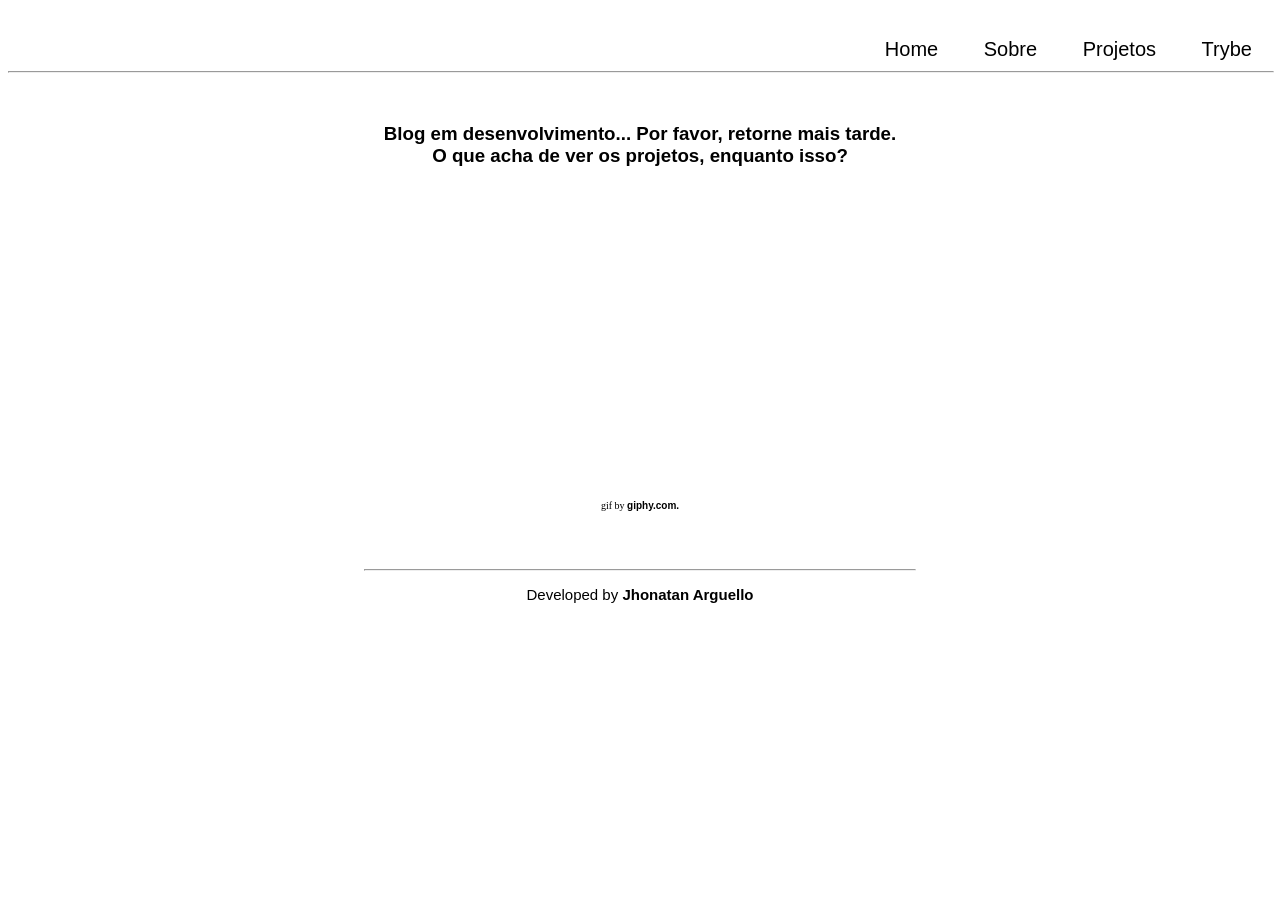
==== blog.html @ 2fc7d9b7 "Inserindo primeira versão do site." ====
<!DOCTYPE html>
<html lang="pt-br">
<head>
  <meta charset="UTF-8">
  <meta name="viewport" content="width=device-width, initial-scale=1.0">
  <title>Jhonatan Arguello</title>
  <link rel="StyleSheet" type="Text/CSS" href="style.css">
</head>
<body>
  <header>
    <nav>
      <ul id='navegationOtherPage'>
        <li id='navegationItem'><a href='site.html'>Home</a></li>
        <li id='navegationItem'><a href='about.html'>Sobre</a></li>
        <li id='navegationItem'><a href='projects.html'>Projetos</a></li>
        <li id='navegationItem'><a href='trybe.html'>Trybe</a></li>
        
        <hr class='hrHeader'>
      </ul>
    </nav>

    <h3>Blog em desenvolvimento... Por favor, retorne mais tarde. <br> O que acha de ver os projetos, enquanto isso?</h3>

    <iframe id='gifWorking' src='https://giphy.com/embed/MFOgIs6abu083mQUUh'></iframe>
    <figcaption>gif by <strong>giphy.com.</strong></figcaption>
  </header>

  <footer id='footer'>
    <hr>
    <p>Developed by <strong>Jhonatan Arguello</strong></p>
  </footer>
</body>
</html>
---- style.css ----
* {
  font-family: 'Roboto', sans-serif;
}

a {
  color: black;
  text-decoration: none;
  text-decoration-color: none;
}

a:hover {
  background-color: black;
  color: white;
}

figcaption{
  font: 10px italic;
  padding-bottom: 50px;
}

header {
  padding: 10px 0px 0px 0px;
  text-align: center;
}

h1 {
  font-size: 30px;
  padding: 0px 0px 0px 0px;
  text-align: center;
}

h2 {
  color: gray;
  font-size: 20px;
  padding-bottom: 50px;
  text-align: center; 
}

h3 {
  padding: 0px 0px 10px 0px;
  text-align: center;
}

hr {
  width: 550px;
}

p {
  font-size: 15px;
}

#description1{
  padding: 0px 0px 25px 5px;
  margin-left: 40%;
  margin-right: 35%;
  text-align: justify;
  width: 40%;
}

#description2{
  padding: 0px 0px 25px 0px;
  margin-left: 20%;
  margin-right: 20%;
  text-align: justify;
  width: 60%;
}

#footer {
  padding-top: 0px;
  margin-left: 20%;
  margin-right: 20%;
  text-align: center;
}

#fotoDePerfil{
  border: transparent thin solid;
  border-radius: 20%;
  float: left;
  margin-left: 20%;
  max-width: 200px;
  width: 20%;
}

#gifWorking {
  border-style: hidden;
  height: 300px;
  width: 300px;
  text-align: center;
}

#hrFooter {
  width: 100%;
}

#navegationOtherPage {
  padding: 0px 0px 20px 0px;
  font-size: 20px;
  text-align: right;
}

#navegationMainPage {
  padding: 0px 0px 0px 0px;
  font-size: 25px;
  text-align: center;
}

#navegationItem {
  display: inline;
  list-style: none;
  margin: auto;
  padding: 0px 20px 0px 20px;
  text-align: center;
}

#profilePicture {
  border-radius: 100%;
  display: block;
  height: 120px;
  margin-left: auto;
  margin-right: auto;
  padding: 30px;
  width: 120px;
}

#socialMedia {
  text-align: center;
}

#trybeTeaching {
  width: 90%;
}

.hrHeader {
  width: 100%;
}

#hrIntersection {
  margin-bottom: 40px;
  width: 60%;
}

.metodologies {
  border: solid 1px;
  border-radius: 2%;
  display: table-cell;
  height: 150px;
  margin: 1%;
  padding: 5px;
  text-align: center justify;
  vertical-align: top;
  width: 20%;
}

.socialNetworks {
  border-radius: 40%;
  display: inline-block;
  height: 40px;
  margin-left: auto;
  margin-right: auto;
  padding: 20px 20px 20px 20px;
  text-align: center;
  width: 40px;
}
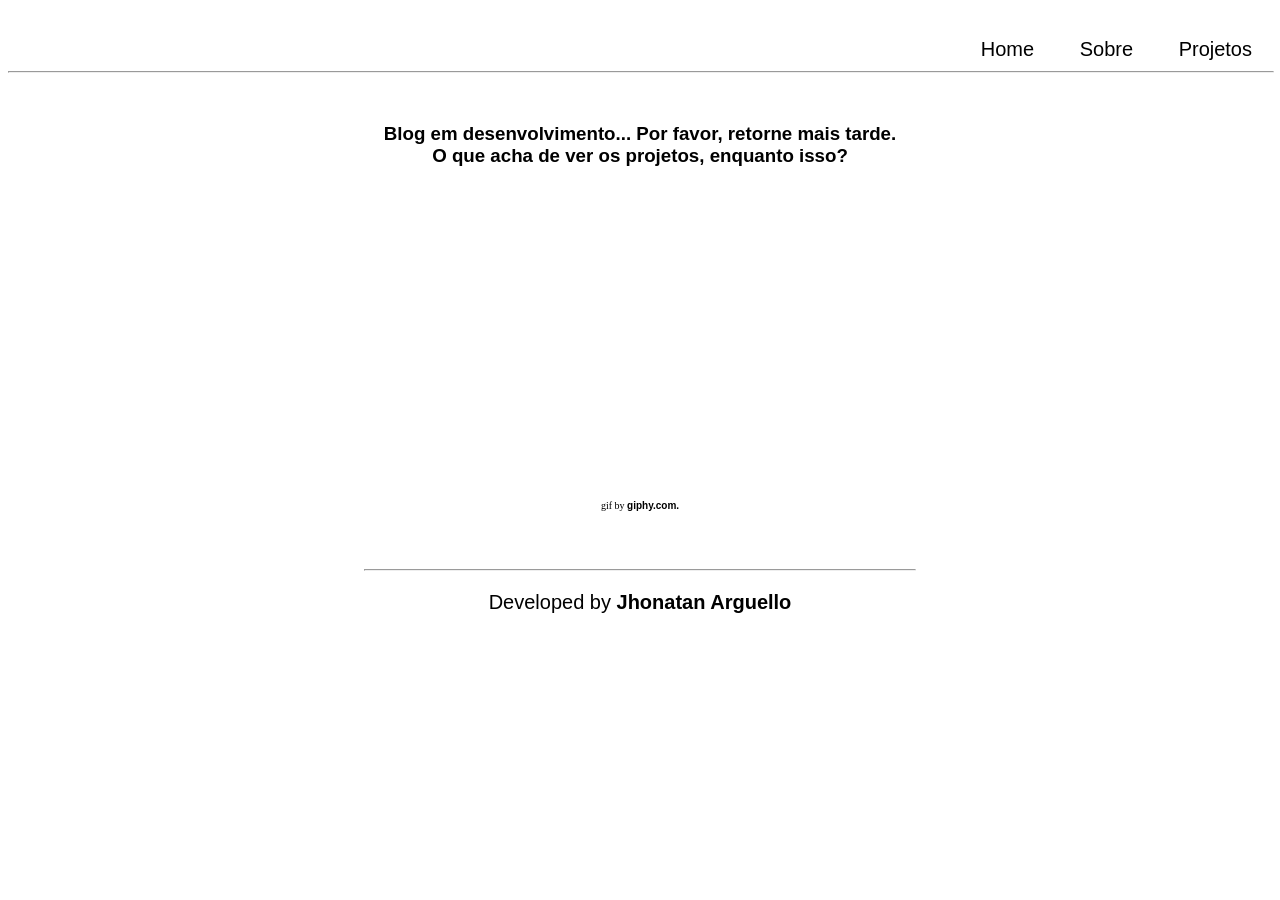
==== commit 6cc32d36: "Ajustando formataçao de Main page e About." ====
--- a/blog.html
+++ b/blog.html
@@ -13,7 +13,6 @@
         <li id='navegationItem'><a href='site.html'>Home</a></li>
         <li id='navegationItem'><a href='about.html'>Sobre</a></li>
         <li id='navegationItem'><a href='projects.html'>Projetos</a></li>
-        <li id='navegationItem'><a href='trybe.html'>Trybe</a></li>
         
         <hr class='hrHeader'>
       </ul>
--- a/style.css
+++ b/style.css
@@ -46,7 +46,7 @@
 }
 
 p {
-  font-size: 15px;
+  font-size: 20px;
 }
 
 #description1{
@@ -81,6 +81,16 @@
   width: 20%;
 }
 
+#fotoAbout{
+  border: transparent thin solid;
+  border-radius: 5%;
+  float: left;
+  margin-left: 20%;
+  margin-right: 2%;
+  max-width: 320px;
+  width: 30%;
+}
+
 #gifWorking {
   border-style: hidden;
   height: 300px;
@@ -88,8 +98,25 @@
   text-align: center;
 }
 
+#hardSkills {
+  display: block;
+  float: left;
+  font-size: 20px;
+  margin-left: 20%;
+  max-width: 30%;
+}
+
 #hrFooter {
   width: 100%;
+}
+
+.hrHeader {
+  width: 100%;
+}
+
+#linksMainPage {
+  margin-left: 30%;
+  margin-right: 30%;
 }
 
 #navegationOtherPage {
@@ -124,14 +151,19 @@
 
 #socialMedia {
   text-align: center;
+  margin-top: 40px;
+}
+
+#softSkills {
+  display: block;
+  float: right;;
+  font-size: 20px;
+  margin-right: 20%;
+  max-width: 30%;
 }
 
 #trybeTeaching {
   width: 90%;
-}
-
-.hrHeader {
-  width: 100%;
 }
 
 #hrIntersection {
@@ -161,3 +193,11 @@
   text-align: center;
   width: 40px;
 }
+
+#ulhardSkills {
+  display: flex;
+}
+
+#ulsoftSkills {
+  display: flex;
+}
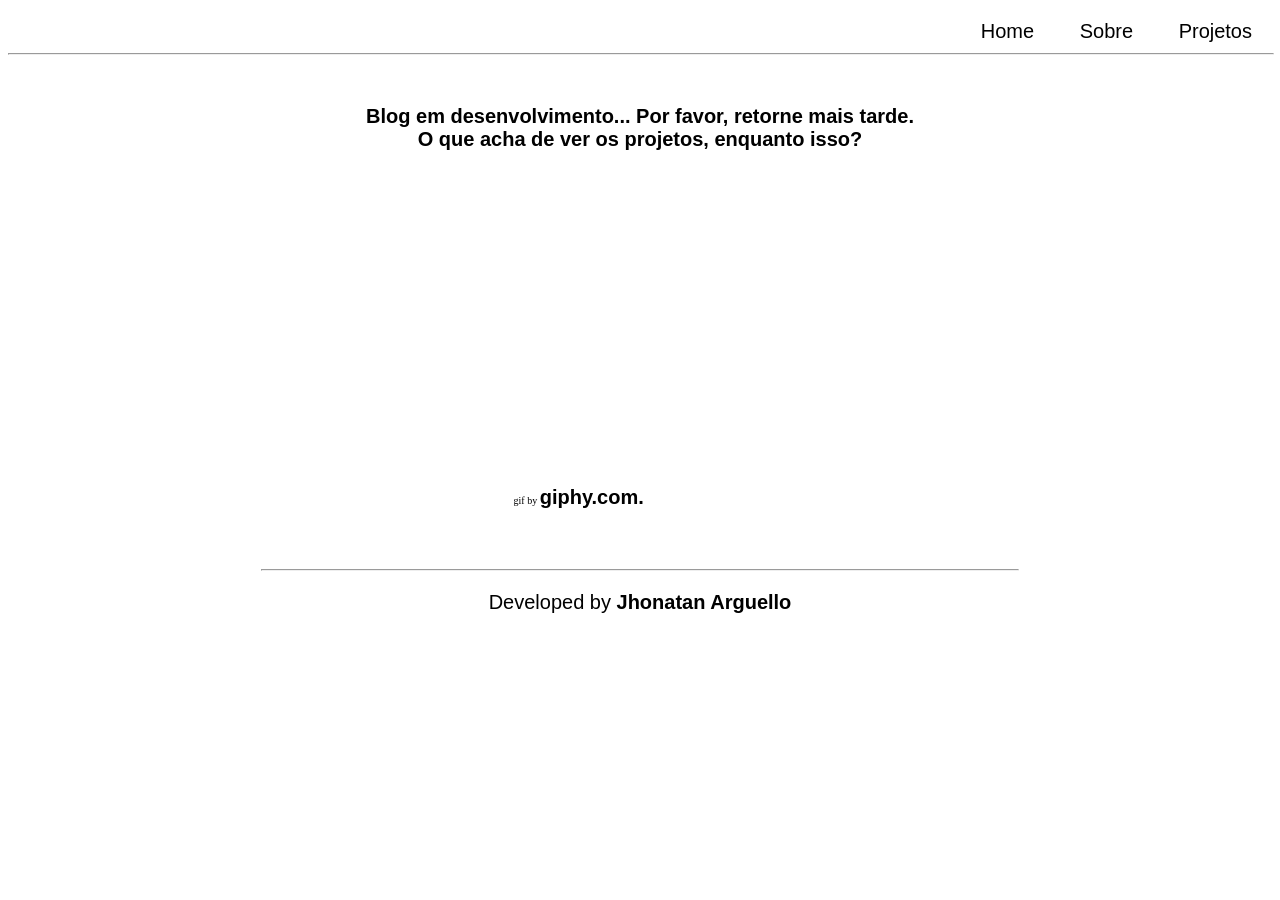
==== commit 25af4049: "Finalizaçao da main page, about e blog. Pendente ajustar pagina projects." ====
--- a/blog.html
+++ b/blog.html
@@ -20,8 +20,10 @@
 
     <h3>Blog em desenvolvimento... Por favor, retorne mais tarde. <br> O que acha de ver os projetos, enquanto isso?</h3>
 
-    <iframe id='gifWorking' src='https://giphy.com/embed/MFOgIs6abu083mQUUh'></iframe>
-    <figcaption>gif by <strong>giphy.com.</strong></figcaption>
+    <div class='gif-div'>
+      <iframe id='gifWorking' src='https://giphy.com/embed/MFOgIs6abu083mQUUh'></iframe>
+      <figcaption>gif by <strong>giphy.com.</strong></figcaption>
+    </div>
   </header>
 
   <footer id='footer'>
--- a/style.css
+++ b/style.css
@@ -1,5 +1,6 @@
 * {
   font-family: 'Roboto', sans-serif;
+  font-size: 20px;
 }
 
 a {
@@ -18,18 +19,13 @@
   padding-bottom: 50px;
 }
 
-header {
-  padding: 10px 0px 0px 0px;
-  text-align: center;
-}
-
-h1 {
+.name-title {
   font-size: 30px;
   padding: 0px 0px 0px 0px;
   text-align: center;
 }
 
-h2 {
+.sub-title-phrase {
   color: gray;
   font-size: 20px;
   padding-bottom: 50px;
@@ -41,10 +37,6 @@
   text-align: center;
 }
 
-hr {
-  width: 550px;
-}
-
 p {
   font-size: 20px;
 }
@@ -52,7 +44,7 @@
 #description1{
   padding: 0px 0px 25px 5px;
   margin-left: 40%;
-  margin-right: 35%;
+  margin-right: 20%;
   text-align: justify;
   width: 40%;
 }
@@ -66,19 +58,9 @@
 }
 
 #footer {
-  padding-top: 0px;
   margin-left: 20%;
   margin-right: 20%;
   text-align: center;
-}
-
-#fotoDePerfil{
-  border: transparent thin solid;
-  border-radius: 20%;
-  float: left;
-  margin-left: 20%;
-  max-width: 200px;
-  width: 20%;
 }
 
 #fotoAbout{
@@ -91,32 +73,33 @@
   width: 30%;
 }
 
+.gif-div {
+  margin: 0 40%;
+}
+
 #gifWorking {
   border-style: hidden;
   height: 300px;
   width: 300px;
-  text-align: center;
 }
 
-#hardSkills {
-  display: block;
-  float: left;
-  font-size: 20px;
-  margin-left: 20%;
-  max-width: 30%;
-}
-
-#hrFooter {
-  width: 100%;
+.habilities {
+  display: flex;
+  margin: 0 20%;
 }
 
 .hrHeader {
   width: 100%;
 }
 
-#linksMainPage {
-  margin-left: 30%;
-  margin-right: 30%;
+#hrIntersection {
+  margin-bottom: 40px;
+  width: 60%;
+}
+
+.hr-main-page {
+  min-width: 450px;
+  width: 40%;
 }
 
 #navegationOtherPage {
@@ -125,15 +108,8 @@
   text-align: right;
 }
 
-#navegationMainPage {
-  padding: 0px 0px 0px 0px;
-  font-size: 25px;
-  text-align: center;
-}
-
 #navegationItem {
   display: inline;
-  list-style: none;
   margin: auto;
   padding: 0px 20px 0px 20px;
   text-align: center;
@@ -154,35 +130,6 @@
   margin-top: 40px;
 }
 
-#softSkills {
-  display: block;
-  float: right;;
-  font-size: 20px;
-  margin-right: 20%;
-  max-width: 30%;
-}
-
-#trybeTeaching {
-  width: 90%;
-}
-
-#hrIntersection {
-  margin-bottom: 40px;
-  width: 60%;
-}
-
-.metodologies {
-  border: solid 1px;
-  border-radius: 2%;
-  display: table-cell;
-  height: 150px;
-  margin: 1%;
-  padding: 5px;
-  text-align: center justify;
-  vertical-align: top;
-  width: 20%;
-}
-
 .socialNetworks {
   border-radius: 40%;
   display: inline-block;
@@ -194,10 +141,30 @@
   width: 40px;
 }
 
-#ulhardSkills {
-  display: flex;
+#softSkills {
+  display: block;
+  float: right;;
+  font-size: 20px;
+  margin-right: 20%;
+  max-width: 30%;
 }
 
-#ulsoftSkills {
+#ul-hard-skills {
+  display: block;
+  text-align: justify;
+  width: 50%;
+}
+
+#ul-links-main-page {
   display: flex;
+  margin: auto;
+  min-width: 450px;
+  padding: 15px;
+  width: 40%;
 }
+
+#ul-soft-skills {
+  display: block;
+  text-align: justify;
+  width: 50%;
+}
